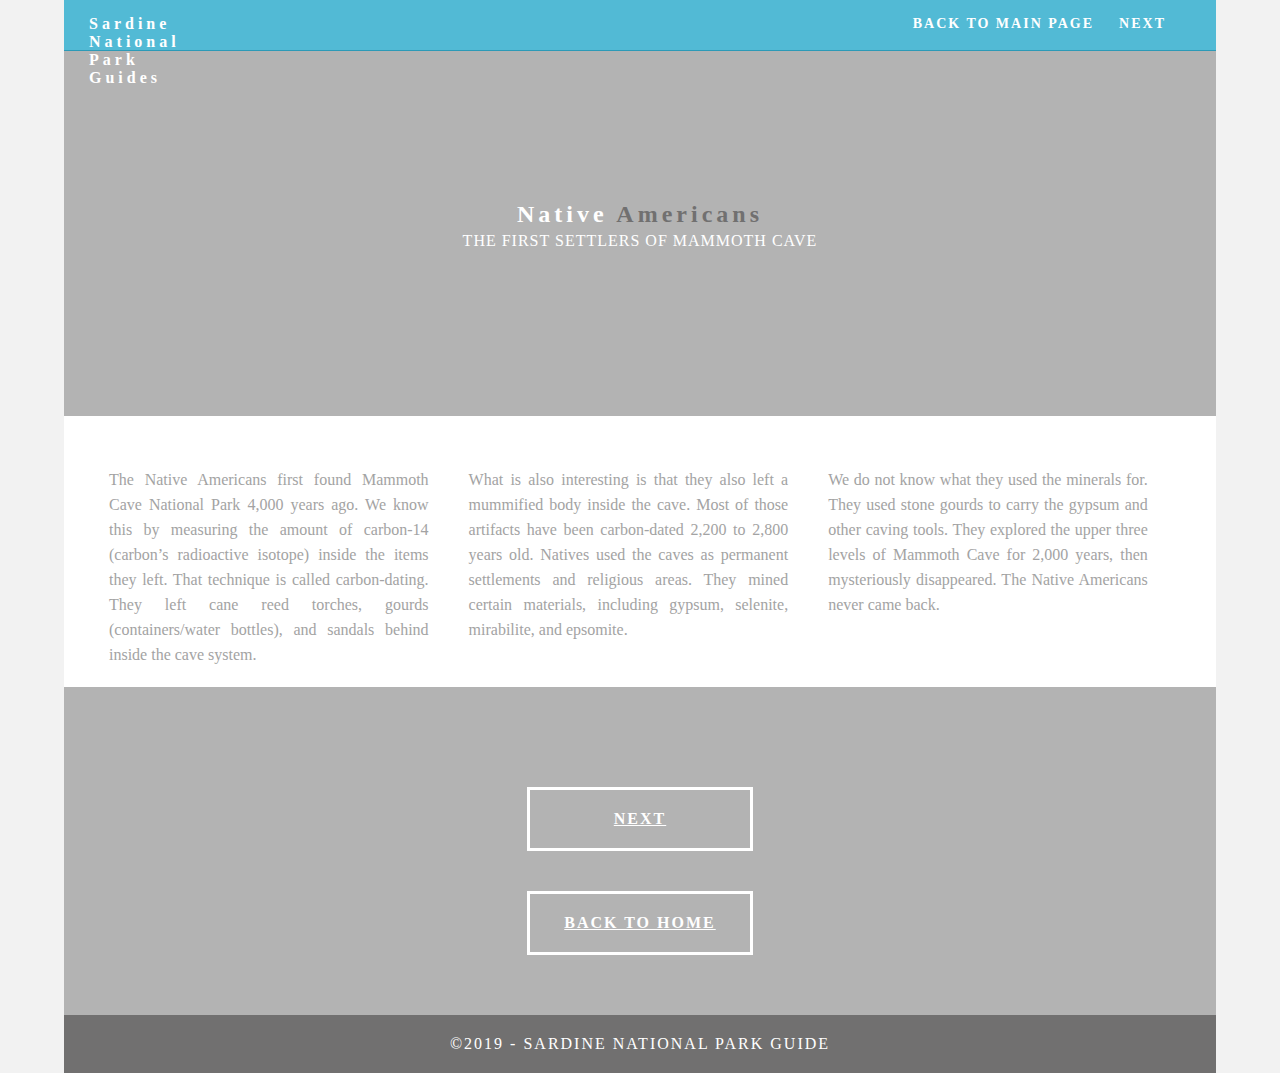
==== Historical1.html @ 25e41588 "Added Historical sub-sites" ====
<!doctype html>
<html lang="en-US">
<head>
<meta charset="UTF-8">
<meta http-equiv="X-UA-Compatible" content="IE=edge">
<meta name="viewport" content="width=device-width, initial-scale=1">
<title>Light Theme</title>
<link href="css/singlePageTemplate.css" rel="stylesheet" type="text/css">
<!--The following script tag downloads a font from the Adobe Edge Web Fonts server for use within the web page. We recommend that you do not modify it.-->
<script>var __adobewebfontsappname__="dreamweaver"</script>
<script src="http://use.edgefonts.net/source-sans-pro:n2:default.js" type="text/javascript"></script>
<!-- HTML5 shim and Respond.js for IE8 support of HTML5 elements and media queries -->
<!-- WARNING: Respond.js doesn't work if you view the page via file:// -->
<!--[if lt IE 9]>
      <script src="https://oss.maxcdn.com/html5shiv/3.7.2/html5shiv.min.js"></script>
      <script src="https://oss.maxcdn.com/respond/1.4.2/respond.min.js"></script>
    <![endif]-->
</head>
<body>
<!-- Main Container -->
<div class="container"> 
  <!-- Navigation -->
  <header> <a href="">
    <h4 class="logo">Sardine National Park Guides</h4>
    </a>
    <nav>
      <ul>
        <li><a href="Historical.html">BACK TO MAIN PAGE</a></li>
        <li> <a href="Historical2.html">NEXT</a></li>
      </ul>
    </nav>
  </header>
  <!-- Hero Section -->
  <section class="hero" id="hero">
    <h2 class="hero_header">Native <span class="light">Americans</span></h2>
    <p class="tagline">The first settlers of Mammoth Cave</p>
  </section>
  <!-- About Section -->
  <section class="about" id="about">
    <h2 class="hidden">About</h2>
    <p class="text_column">The Native Americans first found Mammoth Cave National Park 4,000 years ago. We know this by measuring the amount of carbon-14 (carbon’s radioactive isotope) inside the items they left. That technique is called carbon-dating. They left cane reed torches, gourds (containers/water bottles), and sandals behind inside the cave system.  </p>
    <p class="text_column">What is also interesting is that they also left a mummified body inside the cave. Most of those artifacts have been carbon-dated 2,200 to 2,800 years old. Natives used the caves as permanent settlements and religious areas.  They mined certain materials, including gypsum, selenite, mirabilite, and epsomite.  </p>
    <p class="text_column">We do not know what they used the minerals for. They used stone gourds to carry the gypsum and other caving tools. They explored the upper three levels of Mammoth Cave for 2,000 years, then mysteriously disappeared. The Native Americans never came back. </p>
  </section>
  
  <!-- Footer Section -->
  <section class="footer_banner" id="contact">
    <h2 class="hidden">Footer Banner Section </h2>
    <div class="button"><a href="Historical2.html" style="color: white">NEXT</a></div>
	<div class="button"><a href="Historical.html" style="color: white">back to home</a></div>
  </section>
  <!-- Copyrights Section -->
  <div class="copyright">&copy;2019 - <strong>Sardine National Park Guide</strong></div>
</div>
<!-- Main Container Ends -->
</body>
</html>
---- css/singlePageTemplate.css ----
@charset "UTF-8";
/* Body */
body {
	font-family: source-sans-pro;
	background-color: #f2f2f2;
	margin-top: 0px;
	margin-right: 0px;
	margin-bottom: 0px;
	margin-left: 0px;
	font-style: normal;
	font-weight: 200;
}
/* Container */
.container {
	width: 90%;
	margin-left: auto;
	margin-right: auto;
	height: 1000px;
	background-color: #FFFFFF;
}
/* Navigation */
header {
	width: 100%;
	height: 5%;
	background-color: #52bad5;
	border-bottom: 1px solid #2C9AB7;
}
.logo {
	color: #fff;
	font-weight: bold;
	text-align: undefined;
	width: 10%;
	float: left;
	margin-top: 15px;
	margin-left: 25px;
	letter-spacing: 4px;
}
nav {
	float: right;
	width: 50%;
	text-align: right;
	margin-right: 25px;
}
header nav ul {
	list-style: none;
	float: right;
}
nav ul li {
	float: left;
	color: #FFFFFF;
	font-size: 14px;
	text-align: left;
	margin-right: 25px;
	letter-spacing: 2px;
	font-weight: bold;
	transition: all 0.3s linear;
}
ul li a {
	color: #FFFFFF;
	text-decoration: none;
}
ul li:hover a {
	color: #2C9AB7;
}
.hero_header {
	color: #FFFFFF;
	text-align: center;
	margin-top: 0px;
	margin-right: 0px;
	margin-bottom: 0px;
	margin-left: 0px;
	letter-spacing: 4px;
}
/* Hero Section */
.hero {
	background-color: #B3B3B3;
	padding-top: 150px;
	padding-bottom: 150px;
}
.light {
	font-weight: bold;
	color: #717070;
}
.tagline {
	text-align: center;
	color: #FFFFFF;
	margin-top: 4px;
	font-weight: lighter;
	text-transform: uppercase;
	letter-spacing: 1px;
}
/* About Section */
.text_column {
	width: 29%;
	text-align: justify;
	font-weight: lighter;
	line-height: 25px;
	float: left;
	padding-left: 20px;
	padding-right: 20px;
	color: #A3A3A3;
}
.about {
	padding-left: 25px;
	padding-right: 25px;
	padding-top: 35px;
	display: inline-block;
	background-color: #FFFFFF;
	margin-top: 0px;
}
/* Stats Gallery */
.stats {
	color: #717070;
	margin-bottom: 5px;
}
.gallery {
	clear: both;
	display: inline-block;
	width: 100%;
	background-color: #FFFFFF;
	/* [disabled]min-width: 400px;
*/
	padding-bottom: 35px;
	padding-top: 0px;
	margin-top: -5px;
	margin-bottom: 0px;
}
.thumbnail {
	width: 25%;
	text-align: center;
	float: left;
	margin-top: 35px;
}
.gallery .thumbnail h4 {
	margin-top: 5px;
	margin-right: 5px;
	margin-bottom: 5px;
	margin-left: 5px;
	color: #52BAD5;
}
.gallery .thumbnail p {
	margin-top: 0px;
	margin-right: 0px;
	margin-bottom: 0px;
	margin-left: 0px;
	color: #A3A3A3;
}
/* Parallax Section */
.banner {
	background-color: #2D9AB7;
	background-image: url(../images/parallax.png);
	height: 400px;
	background-attachment: fixed;
	background-size: cover;
	background-repeat: no-repeat;
}
.parallax {
	color: #FFFFFF;
	text-align: right;
	padding-right: 100px;
	padding-top: 110px;
	letter-spacing: 2px;
	margin-top: 0px;
}
.parallax_description {
	color: #FFFFFF;
	text-align: right;
	padding-right: 100px;
	width: 30%;
	float: right;
	font-weight: lighter;
	line-height: 23px;
	margin-top: 0px;
	margin-right: 0px;
	margin-bottom: 0px;
	margin-left: 0px;
}
/* More info */
footer {
	background-color: #FFFFFF;
	padding-bottom: 35px;
}
.footer_column {
	width: 50%;
	text-align: center;
	padding-top: 30px;
	float: left;
}
footer .footer_column h3 {
	color: #B3B3B3;
	text-align: center;
}
footer .footer_column p {
	color: #717070;
	background-color: #FFFFFF;
}
.cards {
	width: 100%;
	height: auto;
	max-width: 400px;
	max-height: 200px;
}
footer .footer_column p {
	padding-left: 30px;
	padding-right: 30px;
	text-align: justify;
	line-height: 25px;
	font-weight: lighter;
	margin-left: 20px;
	margin-right: 20px;
}
.button {
	width: 200px;
	margin-top: 40px;
	margin-right: auto;
	margin-bottom: auto;
	margin-left: auto;
	padding-top: 20px;
	padding-right: 10px;
	padding-bottom: 20px;
	padding-left: 10px;
	text-align: center;
	vertical-align: middle;
	border-radius: 0px;
	text-transform: uppercase;
	font-weight: bold;
	letter-spacing: 2px;
	border: 3px solid #FFFFFF;
	color: #FFFFFF;
	transition: all 0.3s linear;
}
.button:hover {
	background-color: #FEFEFE;
	color: #C4C4C4;
	cursor: pointer;
}
.copyright {
	text-align: center;
	padding-top: 20px;
	padding-bottom: 20px;
	background-color: #717070;
	color: #FFFFFF;
	text-transform: uppercase;
	font-weight: lighter;
	letter-spacing: 2px;
	border-top-width: 2px;
}
.footer_banner {
	background-color: #B3B3B3;
	padding-top: 60px;
	padding-bottom: 60PX;
	margin-bottom: 0px;
	background-image: url(../images/pattern.png);
	background-repeat: repeat;
}
footer {
	display: inline-block;
}
.hidden {
	display: none;
}

/* Mobile */
@media (max-width: 320px) {
.logo {
	width: 100%;
	text-align: center;
	margin-top: 13px;
	margin-right: 0px;
	margin-bottom: 0px;
	margin-left: 0px;
}
.container header nav {
	margin-top: 0px;
	margin-right: 0px;
	margin-bottom: 0px;
	margin-left: 0px;
	width: 100%;
	float: none;
	display: none;
}
header nav ul {
}
nav ul li {
	margin-top: 0px;
	margin-right: 0px;
	margin-bottom: 0px;
	margin-left: 0px;
	width: 100%;
	text-align: center;
}
.text_column {
	width: 100%;
	text-align: justify;
	padding-top: 0px;
	padding-right: 0px;
	padding-bottom: 0px;
	padding-left: 0px;
}
.thumbnail {
	width: 100%;
}
.footer_column {
	width: 100%;
	margin-top: 0px;
}
.parallax {
	text-align: center;
	margin-top: 0px;
	margin-right: 0px;
	margin-bottom: 0px;
	margin-left: 0px;
	padding-top: 40%;
	padding-right: 0px;
	padding-bottom: 0px;
	padding-left: 0px;
	width: 100%;
	font-size: 18px;
}
.parallax_description {
	padding-top: 0px;
	padding-right: 0px;
	padding-bottom: 0px;
	padding-left: 0px;
	width: 90%;
	margin-top: 25px;
	margin-right: 0px;
	margin-bottom: 0px;
	margin-left: 12px;
	float: none;
	text-align: center;
}
.banner {
	background-color: #2D9AB7;
	background-image: none;
}
.tagline {
	margin-top: 20px;
	line-height: 22px;
}
.hero_header {
	padding-left: 10px;
	padding-right: 10px;
	line-height: 22px;
	text-align: center;
}
}

/* Small Tablets */
@media (min-width: 321px)and (max-width: 767px) {
.logo {
	width: 100%;
	text-align: center;
	margin-top: 13px;
	margin-right: 0px;
	margin-bottom: 0px;
	margin-left: 0px;
	color: #043745;
}
.container header nav {
	margin-top: 0px;
	margin-right: 0px;
	margin-bottom: 0px;
	margin-left: 0px;
	width: 100%;
	float: none;
	overflow: auto;
	display: inline-block;
	background: #52bad5;
}
header nav ul {
	padding: 0px;
	float: none;
}
nav ul li {
	margin-top: 0px;
	margin-right: 0px;
	margin-bottom: 0px;
	margin-left: 0px;
	width: 100%;
	text-align: center;
	padding-top: 8px;
	padding-bottom: 8px;
}
.text_column {
	width: 100%;
	text-align: left;
	padding-top: 0px;
	padding-right: 0px;
	padding-bottom: 0px;
	padding-left: 0px;
}
.thumbnail {
	width: 100%;
}
.footer_column {
	width: 100%;
	margin-top: 0px;
}
.parallax {
	text-align: center;
	margin-top: 0px;
	margin-right: 0px;
	margin-bottom: 0px;
	margin-left: 0px;
	padding-top: 40%;
	padding-right: 0px;
	padding-bottom: 0px;
	padding-left: 0px;
	width: 100%;
	font-size: 18px;
}
.parallax_description {
	padding-top: 0px;
	padding-right: 0px;
	padding-bottom: 0px;
	padding-left: 0px;
	margin-top: 30%;
	margin-right: 0px;
	margin-bottom: 0px;
	margin-left: 0px;
	float: none;
	width: 100%;
	text-align: center;
}
.thumbnail {
	width: 50%;
}
.parallax {
	margin-top: 0px;
	margin-right: 0px;
	margin-bottom: 0px;
	margin-left: 0px;
	padding-right: 0px;
	padding-bottom: 0px;
	padding-left: 0px;
	padding-top: 20%;
}
.parallax_description {
	margin-top: 0px;
	margin-right: 0px;
	margin-bottom: 0px;
	margin-left: 0px;
	width: 100%;
	padding-top: 30px;
}
.banner {
	padding-left: 20px;
	padding-right: 20px;
}
.footer_column {
	width: 100%;
}
}

/* Small Desktops */
@media (min-width: 768px) and (max-width: 1096px) {
.text_column {
	width: 100%;
}
.thumbnail {
	width: 50%;
}
.text_column {
	width: 100%;
	margin-top: 0px;
	margin-right: 0px;
	margin-bottom: 0px;
	margin-left: 0px;
	padding-top: 0px;
	padding-right: 0px;
	padding-bottom: 0px;
	padding-left: 0px;
}
.banner {
	margin-top: 0px;
	padding-top: 0px;
}
}
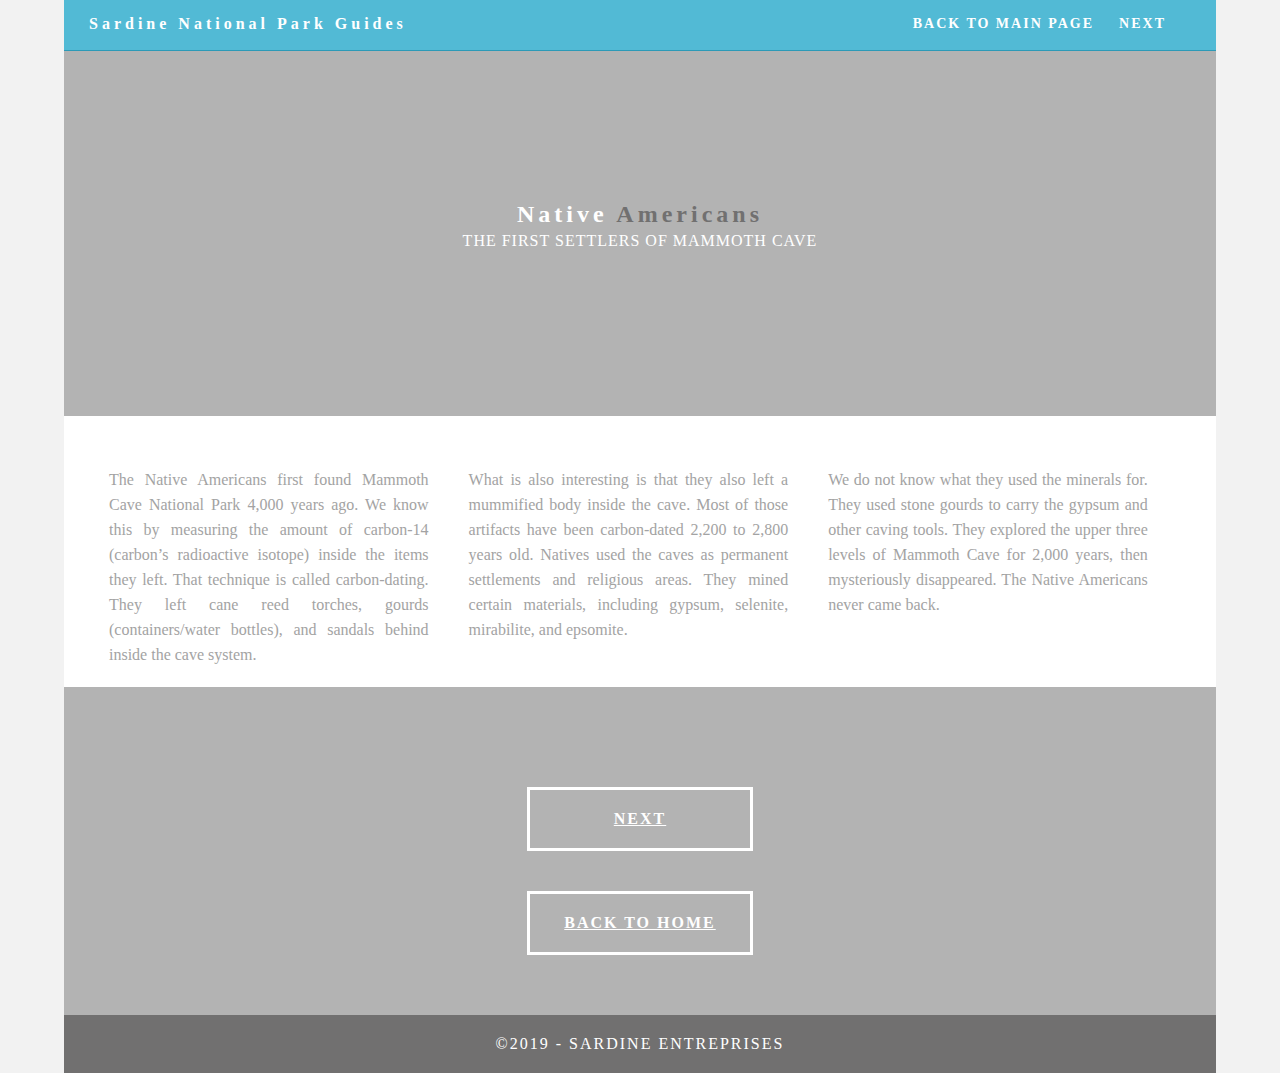
==== commit 4fc95c37: "Finished sub-pages 2 and 3. Also changed Sardine National Park Guides to Sardine Entreprises." ====
--- a/Historical1.html
+++ b/Historical1.html
@@ -50,7 +50,7 @@
 	<div class="button"><a href="Historical.html" style="color: white">back to home</a></div>
   </section>
   <!-- Copyrights Section -->
-  <div class="copyright">&copy;2019 - <strong>Sardine National Park Guide</strong></div>
+  <div class="copyright">&copy;2019 - <strong>Sardine Entreprises</strong></div>
 </div>
 <!-- Main Container Ends -->
 </body>
--- a/css/singlePageTemplate.css
+++ b/css/singlePageTemplate.css
@@ -29,7 +29,7 @@
 	color: #fff;
 	font-weight: bold;
 	text-align: undefined;
-	width: 10%;
+	width: 30%;
 	float: left;
 	margin-top: 15px;
 	margin-left: 25px;
